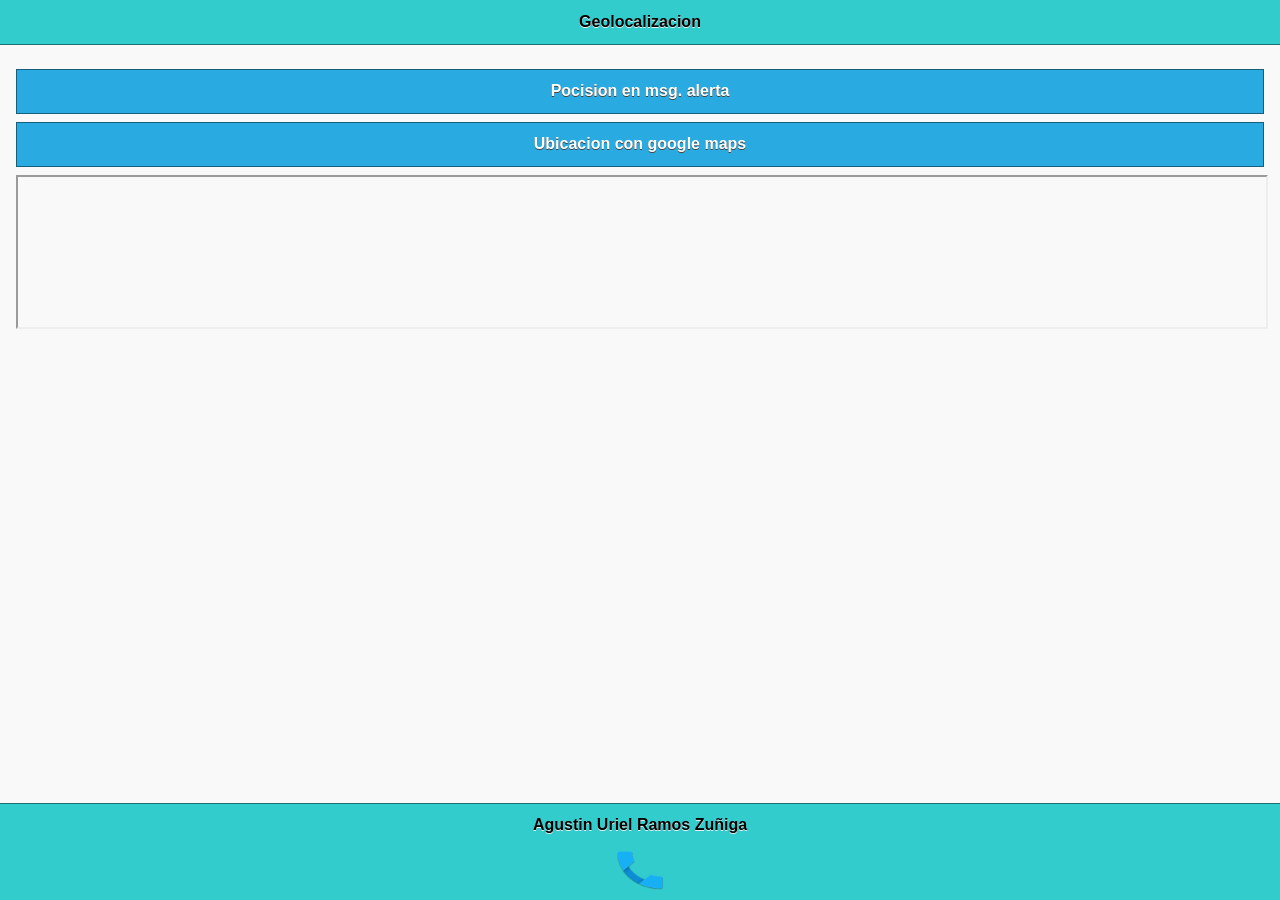
==== index.html @ 32024165 "app8.2" ====
<!DOCTYPE html> 
<html>
<head>
<meta charset="utf-8">
<meta name="viewport" content="width==device-width, initial-scale=1, user-scalable=no"/>

<title>app8 Geolocalizacion</title>

<!--grupo CSS-->
<link rel="stylesheet" href="css/app5.min.css"/>
<link rel="stylesheet" href="css/jquery.mobile.icons-1.4.5.min.css"/>
<link rel="stylesheet" href="css/jquery.mobile.structure-1.4.5.min.css"/>

<!--grupo JavaScript-->
<script src="js/jquery-1.11.2.min.js"></script>
<script src="js/jquery.mobile-1.4.5.min.js"></script>
<script src="js/acciones.js" type="text/javascript"></script>
<script src="phonegap.js"></script>
</head>

<body>

<div data-role="page" id="Principal" data-theme="a">
<div data-role="header" data-position="fixed" data-tap-toggle="false">
<h1>Geolocalizacion</h1>
</div>

<div data-role="main" class="ui-content">
<div class="ui-btn" id="pocision">Pocision en msg. alerta</div>
<a href="index4.html" target="aqui" class="ui-btn"> Ubicacion con google maps</a> 
<div>
<iframe name="aqui" width="100%" height="100%"> </iframe>
</div>
</div>
<div data-role="footer" align="center" data-theme="a" data-position="fixed">
<h4>Agustin Uriel Ramos Zuñiga</h4>
<img src="res/android/mdpi.png" width="56" height="46">
</div>
</div>
</body>
</html>
---- css/app5.min.css ----
/*!
* jQuery Mobile 1.4.5
* Git HEAD hash: 68e55e78b292634d3991c795f06f5e37a512decc <> Date: Fri Oct 31 2014 17:33:30 UTC
* http://jquerymobile.com
*
* Copyright 2010, 2014 jQuery Foundation, Inc. and othercontributors
* Released under the MIT license.
* http://jquery.org/license
*
*/


/* Globals */
/* Font
-----------------------------------------------------------------------------------------------------------*/
html {
	font-size: 100%;
}
body,
input,
select,
textarea,
button,
.ui-btn {
	font-size: 1em;
	line-height: 1.3;
	 font-family: sans-serif /*{global-font-family}*/;
}
legend,
.ui-input-text input,
.ui-input-search input {
	color: inherit;
	text-shadow: inherit;
}
/* Form labels (overrides font-weight bold in bars, and mini font-size) */
.ui-mobile label,
div.ui-controlgroup-label {
	font-weight: normal;
	font-size: 16px;
}
/* Separators
-----------------------------------------------------------------------------------------------------------*/
/* Field contain separator (< 28em) */
.ui-field-contain {
	border-bottom-color: #828282;
	border-bottom-color: rgba(0,0,0,.15);
	border-bottom-width: 1px;
	border-bottom-style: solid;
}
/* Table opt-in classes: strokes between each row, and alternating row stripes */
/* Classes table-stroke and table-stripe are deprecated in 1.4. */
.table-stroke thead th,
.table-stripe thead th,
.table-stripe tbody tr:last-child {
	border-bottom: 1px solid #d6d6d6; /* non-RGBA fallback */
	border-bottom: 1px solid rgba(0,0,0,.1);
}
.table-stroke tbody th,
.table-stroke tbody td {
	border-bottom: 1px solid #e6e6e6; /* non-RGBA fallback  */
	border-bottom: 1px solid rgba(0,0,0,.05);
}
.table-stripe.table-stroke tbody tr:last-child th,
.table-stripe.table-stroke tbody tr:last-child td {
	border-bottom: 0;
}
.table-stripe tbody tr:nth-child(odd) td,
.table-stripe tbody tr:nth-child(odd) th {
	background-color: #eeeeee; /* non-RGBA fallback  */
	background-color: rgba(0,0,0,.04);
}
/* Buttons
-----------------------------------------------------------------------------------------------------------*/
.ui-btn,
label.ui-btn {
	font-weight: bold;
	border-width: 1px;
	border-style: solid;
}
.ui-btn {
	text-decoration: none !important;
}
.ui-btn-active {
	cursor: pointer;
}
/* Corner rounding
-----------------------------------------------------------------------------------------------------------*/
/* Class ui-btn-corner-all deprecated in 1.4 */
.ui-corner-all {
	-webkit-border-radius: .6em /*{global-radii-blocks}*/;
	border-radius: .6em /*{global-radii-blocks}*/;
}
/* Buttons */
.ui-btn-corner-all,
.ui-btn.ui-corner-all,
/* Slider track */
.ui-slider-track.ui-corner-all,
/* Flipswitch */
.ui-flipswitch.ui-corner-all,
/* Count bubble */
.ui-li-count {
	-webkit-border-radius: .3125em /*{global-radii-buttons}*/;
	border-radius: .3125em /*{global-radii-buttons}*/;
}
/* Icon-only buttons */
.ui-btn-icon-notext.ui-btn-corner-all,
.ui-btn-icon-notext.ui-corner-all {
	-webkit-border-radius: 1em;
	border-radius: 1em;
}
/* Radius clip workaround for cleaning up corner trapping */
.ui-btn-corner-all,
.ui-corner-all {
	-webkit-background-clip: padding;
	background-clip: padding-box;
}
/* Popup arrow */
.ui-popup.ui-corner-all > .ui-popup-arrow-guide {
	left: .6em /*{global-radii-blocks}*/;
	right: .6em /*{global-radii-blocks}*/;
	top: .6em /*{global-radii-blocks}*/;
	bottom: .6em /*{global-radii-blocks}*/;
}
/* Shadow
-----------------------------------------------------------------------------------------------------------*/
.ui-shadow {
	-webkit-box-shadow: 0 1px 3px /*{global-box-shadow-size}*/ rgba(0,0,0,.2) /*{global-box-shadow-color}*/;
	-moz-box-shadow: 0 1px 3px /*{global-box-shadow-size}*/ rgba(0,0,0,.2) /*{global-box-shadow-color}*/;
	box-shadow: 0 1px 3px /*{global-box-shadow-size}*/ rgba(0,0,0,.2) /*{global-box-shadow-color}*/;
}
.ui-shadow-inset {
	-webkit-box-shadow: inset 0 1px 3px /*{global-box-shadow-size}*/ rgba(0,0,0,.2) /*{global-box-shadow-color}*/;
	-moz-box-shadow: inset 0 1px 3px /*{global-box-shadow-size}*/ rgba(0,0,0,.2) /*{global-box-shadow-color}*/;
	box-shadow: inset 0 1px 3px /*{global-box-shadow-size}*/ rgba(0,0,0,.2) /*{global-box-shadow-color}*/;
}
.ui-overlay-shadow {
	-webkit-box-shadow: 0 0 12px 		rgba(0,0,0,.6);
	-moz-box-shadow: 0 0 12px 			rgba(0,0,0,.6);
	box-shadow: 0 0 12px 				rgba(0,0,0,.6);
}
/* Icons
-----------------------------------------------------------------------------------------------------------*/
.ui-btn-icon-left:after,
.ui-btn-icon-right:after,
.ui-btn-icon-top:after,
.ui-btn-icon-bottom:after,
.ui-btn-icon-notext:after {
	background-color: #666666 /*{global-icon-color}*/;
	background-color: rgba(0,0,0,.15) /*{global-icon-disc}*/;
	background-position: center center;
	background-repeat: no-repeat;
	-webkit-border-radius: 1em;
	border-radius: 1em;
}
/* Alt icons */
.ui-alt-icon.ui-btn:after,
.ui-alt-icon .ui-btn:after,
html .ui-alt-icon.ui-checkbox-off:after,
html .ui-alt-icon.ui-radio-off:after,
html .ui-alt-icon .ui-checkbox-off:after,
html .ui-alt-icon .ui-radio-off:after {
	background-color: #666666 /*{global-icon-color}*/;
	background-color: rgba(0,0,0,.15) /*{global-icon-disc}*/;
}
/* No disc */
.ui-nodisc-icon.ui-btn:after,
.ui-nodisc-icon .ui-btn:after {
	background-color: transparent;
}
/* Icon shadow */
.ui-shadow-icon.ui-btn:after,
.ui-shadow-icon .ui-btn:after {
	-webkit-box-shadow: 0 1px 0 rgba(255,255,255,.3) /*{global-icon-shadow}*/;
	-moz-box-shadow: 0 1px 0 rgba(255,255,255,.3) /*{global-icon-shadow}*/;
	box-shadow: 0 1px 0 rgba(255,255,255,.3) /*{global-icon-shadow}*/;
}
/* Checkbox and radio */
.ui-btn.ui-checkbox-off:after,
.ui-btn.ui-checkbox-on:after,
.ui-btn.ui-radio-off:after,
.ui-btn.ui-radio-on:after {
	display: block;
	width: 18px;
	height: 18px;
	margin: -9px 2px 0 2px;
}
.ui-checkbox-off:after,
.ui-btn.ui-radio-off:after {
	filter: Alpha(Opacity=30);
	opacity: .3;
}
.ui-btn.ui-checkbox-off:after,
.ui-btn.ui-checkbox-on:after {
	-webkit-border-radius: .1875em;
	border-radius: .1875em;
}
.ui-btn.ui-checkbox-off:after {
	background-color: #666;
	background-color: rgba(0,0,0,.3);
}
.ui-radio .ui-btn.ui-radio-on:after {
	background-image: none;
	background-color: #fff;
	width: 8px;
	height: 8px;
	border-width: 5px;
	border-style: solid; 
}
.ui-alt-icon.ui-btn.ui-radio-on:after,
.ui-alt-icon .ui-btn.ui-radio-on:after {
	background-color: #000;
}
/* Loader */
.ui-icon-loading {
	background: url("images/ajax-loader.gif");
	background-size: 2.875em 2.875em;
}.ui-bar-a,.ui-page-theme-a .ui-bar-inherit,html .ui-bar-a .ui-bar-inherit,html .ui-body-a .ui-bar-inherit,html body .ui-group-theme-a .ui-bar-inherit{background-color:#33cccc ;border-color:#1c7070 ;color:#000000 ;text-shadow:0  1px  0  #eeeeee ;font-weight:bold;}.ui-bar-a{border-width:1px;border-style:solid;}.ui-overlay-a,.ui-page-theme-a,.ui-page-theme-a .ui-panel-wrapper{background-color:#f9f9f9 ;border-color:#bbbbbb ;color:#333333 ;text-shadow:0  1px  0  #f3f3f3 ;}.ui-body-a,.ui-page-theme-a .ui-body-inherit,html .ui-bar-a .ui-body-inherit,html .ui-body-a .ui-body-inherit,html body .ui-group-theme-a .ui-body-inherit,html .ui-panel-page-container-a{background-color:#29abe2 ;border-color:#165e7c ;color:#ffffff ;text-shadow:0  1px  0  #444444 ;}.ui-body-a{border-width:1px;border-style:solid;}.ui-page-theme-a a,html .ui-bar-a a,html .ui-body-a a,html body .ui-group-theme-a a{color:#3388cc ;font-weight:bold;}.ui-page-theme-a a:visited,html .ui-bar-a a:visited,html .ui-body-a a:visited,html body .ui-group-theme-a a:visited{   color:#3388cc ;}.ui-page-theme-a a:hover,html .ui-bar-a a:hover,html .ui-body-a a:hover,html body .ui-group-theme-a a:hover{color:#005599 ;}.ui-page-theme-a a:active,html .ui-bar-a a:active,html .ui-body-a a:active,html body .ui-group-theme-a a:active{color:#005599 ;}.ui-page-theme-a .ui-btn,html .ui-bar-a .ui-btn,html .ui-body-a .ui-btn,html body .ui-group-theme-a .ui-btn,html head + body .ui-btn.ui-btn-a,.ui-page-theme-a .ui-btn:visited,html .ui-bar-a .ui-btn:visited,html .ui-body-a .ui-btn:visited,html body .ui-group-theme-a .ui-btn:visited,html head + body .ui-btn.ui-btn-a:visited{background-color:#29abe2 ;border-color:#165e7c ;color:#ffffff ;text-shadow:0  1px  0  #444444 ;}.ui-page-theme-a .ui-btn:hover,html .ui-bar-a .ui-btn:hover,html .ui-body-a .ui-btn:hover,html body .ui-group-theme-a .ui-btn:hover,html head + body .ui-btn.ui-btn-a:hover{background-color:#2fc4FF ;border-color:#196b8c ;color:#ffffff ;text-shadow:0  1px  0  #444444 ;}.ui-page-theme-a .ui-btn:active,html .ui-bar-a .ui-btn:active,html .ui-body-a .ui-btn:active,html body .ui-group-theme-a .ui-btn:active,html head + body .ui-btn.ui-btn-a:active{background-color:#2fc4FF ;border-color:#196b8c ;color:#000000 ;text-shadow:0  1px  0  #eeeeee ;}.ui-page-theme-a .ui-btn.ui-btn-active,html .ui-bar-a .ui-btn.ui-btn-active,html .ui-body-a .ui-btn.ui-btn-active,html body .ui-group-theme-a .ui-btn.ui-btn-active,html head + body .ui-btn.ui-btn-a.ui-btn-active,.ui-page-theme-a .ui-checkbox-on:after,html .ui-bar-a .ui-checkbox-on:after,html .ui-body-a .ui-checkbox-on:after,html body .ui-group-theme-a .ui-checkbox-on:after,.ui-btn.ui-checkbox-on.ui-btn-a:after,.ui-page-theme-a .ui-flipswitch-active,html .ui-bar-a .ui-flipswitch-active,html .ui-body-a .ui-flipswitch-active,html body .ui-group-theme-a .ui-flipswitch-active,html body .ui-flipswitch.ui-bar-a.ui-flipswitch-active,.ui-page-theme-a .ui-slider-track .ui-btn-active,html .ui-bar-a .ui-slider-track .ui-btn-active,html .ui-body-a .ui-slider-track .ui-btn-active,html body .ui-group-theme-a .ui-slider-track .ui-btn-active,html body div.ui-slider-track.ui-body-a .ui-btn-active{background-color:#3388cc ;border-color:#3388cc ;color:#ffffff ;text-shadow:0  1px  0  #005599 ;}.ui-page-theme-a .ui-radio-on:after,html .ui-bar-a .ui-radio-on:after,html .ui-body-a .ui-radio-on:after,html body .ui-group-theme-a .ui-radio-on:after,.ui-btn.ui-radio-on.ui-btn-a:after{border-color:#3388cc ;}.ui-page-theme-a .ui-btn:focus,html .ui-bar-a .ui-btn:focus,html .ui-body-a .ui-btn:focus,html body .ui-group-theme-a .ui-btn:focus,html head + body .ui-btn.ui-btn-a:focus,.ui-page-theme-a .ui-focus,html .ui-bar-a .ui-focus,html .ui-body-a .ui-focus,html body .ui-group-theme-a .ui-focus,html head + body .ui-btn-a.ui-focus,html head + body .ui-body-a.ui-focus{-webkit-box-shadow:0 0 12px #3388cc ;-moz-box-shadow:0 0 12px #3388cc ;box-shadow:0 0 12px #3388cc ;}.ui-bar-b,.ui-page-theme-b .ui-bar-inherit,html .ui-bar-b .ui-bar-inherit,html .ui-body-b .ui-bar-inherit,html body .ui-group-theme-b .ui-bar-inherit{background-color:#e9e9e9 ;border-color:#dddddd ;color:#333333 ;text-shadow:0  1px  0  #eeeeee ;font-weight:bold;}.ui-bar-b{border-width:1px;border-style:solid;}.ui-overlay-b,.ui-page-theme-b,.ui-page-theme-b .ui-panel-wrapper{background-color:#f9f9f9 ;border-color:#bbbbbb ;color:#333333 ;text-shadow:0  1px  0  #f3f3f3 ;}.ui-body-b,.ui-page-theme-b .ui-body-inherit,html .ui-bar-b .ui-body-inherit,html .ui-body-b .ui-body-inherit,html body .ui-group-theme-b .ui-body-inherit,html .ui-panel-page-container-b{background-color:#ffffff ;border-color:#dddddd ;color:#333333 ;text-shadow:0  1px  0  #f3f3f3 ;}.ui-body-b{border-width:1px;border-style:solid;}.ui-page-theme-b a,html .ui-bar-b a,html .ui-body-b a,html body .ui-group-theme-b a{color:#3388cc ;font-weight:bold;}.ui-page-theme-b a:visited,html .ui-bar-b a:visited,html .ui-body-b a:visited,html body .ui-group-theme-b a:visited{   color:#3388cc ;}.ui-page-theme-b a:hover,html .ui-bar-b a:hover,html .ui-body-b a:hover,html body .ui-group-theme-b a:hover{color:#005599 ;}.ui-page-theme-b a:active,html .ui-bar-b a:active,html .ui-body-b a:active,html body .ui-group-theme-b a:active{color:#005599 ;}.ui-page-theme-b .ui-btn,html .ui-bar-b .ui-btn,html .ui-body-b .ui-btn,html body .ui-group-theme-b .ui-btn,html head + body .ui-btn.ui-btn-b,.ui-page-theme-b .ui-btn:visited,html .ui-bar-b .ui-btn:visited,html .ui-body-b .ui-btn:visited,html body .ui-group-theme-b .ui-btn:visited,html head + body .ui-btn.ui-btn-b:visited{background-color:#f6f6f6 ;border-color:#dddddd ;color:#333333 ;text-shadow:0  1px  0  #f3f3f3 ;}.ui-page-theme-b .ui-btn:hover,html .ui-bar-b .ui-btn:hover,html .ui-body-b .ui-btn:hover,html body .ui-group-theme-b .ui-btn:hover,html head + body .ui-btn.ui-btn-b:hover{background-color:#ededed ;border-color:#dddddd ;color:#333333 ;text-shadow:0  1px  0  #f3f3f3 ;}.ui-page-theme-b .ui-btn:active,html .ui-bar-b .ui-btn:active,html .ui-body-b .ui-btn:active,html body .ui-group-theme-b .ui-btn:active,html head + body .ui-btn.ui-btn-b:active{background-color:#e8e8e8 ;border-color:#dddddd ;color:#333333 ;text-shadow:0  1px  0  #f3f3f3 ;}.ui-page-theme-b .ui-btn.ui-btn-active,html .ui-bar-b .ui-btn.ui-btn-active,html .ui-body-b .ui-btn.ui-btn-active,html body .ui-group-theme-b .ui-btn.ui-btn-active,html head + body .ui-btn.ui-btn-b.ui-btn-active,.ui-page-theme-b .ui-checkbox-on:after,html .ui-bar-b .ui-checkbox-on:after,html .ui-body-b .ui-checkbox-on:after,html body .ui-group-theme-b .ui-checkbox-on:after,.ui-btn.ui-checkbox-on.ui-btn-b:after,.ui-page-theme-b .ui-flipswitch-active,html .ui-bar-b .ui-flipswitch-active,html .ui-body-b .ui-flipswitch-active,html body .ui-group-theme-b .ui-flipswitch-active,html body .ui-flipswitch.ui-bar-b.ui-flipswitch-active,.ui-page-theme-b .ui-slider-track .ui-btn-active,html .ui-bar-b .ui-slider-track .ui-btn-active,html .ui-body-b .ui-slider-track .ui-btn-active,html body .ui-group-theme-b .ui-slider-track .ui-btn-active,html body div.ui-slider-track.ui-body-b .ui-btn-active{background-color:#3388cc ;border-color:#3388cc ;color:#ffffff ;text-shadow:0  1px  0  #005599 ;}.ui-page-theme-b .ui-radio-on:after,html .ui-bar-b .ui-radio-on:after,html .ui-body-b .ui-radio-on:after,html body .ui-group-theme-b .ui-radio-on:after,.ui-btn.ui-radio-on.ui-btn-b:after{border-color:#3388cc ;}.ui-page-theme-b .ui-btn:focus,html .ui-bar-b .ui-btn:focus,html .ui-body-b .ui-btn:focus,html body .ui-group-theme-b .ui-btn:focus,html head + body .ui-btn.ui-btn-b:focus,.ui-page-theme-b .ui-focus,html .ui-bar-b .ui-focus,html .ui-body-b .ui-focus,html body .ui-group-theme-b .ui-focus,html head + body .ui-btn-b.ui-focus,html head + body .ui-body-b.ui-focus{-webkit-box-shadow:0 0 12px #3388cc ;-moz-box-shadow:0 0 12px #3388cc ;box-shadow:0 0 12px #3388cc ;}.ui-bar-c,.ui-page-theme-c .ui-bar-inherit,html .ui-bar-c .ui-bar-inherit,html .ui-body-c .ui-bar-inherit,html body .ui-group-theme-c .ui-bar-inherit{background-color:#e9e9e9 ;border-color:#dddddd ;color:#333333 ;text-shadow:0  1px  0  #eeeeee ;font-weight:bold;}.ui-bar-c{border-width:1px;border-style:solid;}.ui-overlay-c,.ui-page-theme-c,.ui-page-theme-c .ui-panel-wrapper{background-color:#f9f9f9 ;border-color:#bbbbbb ;color:#333333 ;text-shadow:0  1px  0  #f3f3f3 ;}.ui-body-c,.ui-page-theme-c .ui-body-inherit,html .ui-bar-c .ui-body-inherit,html .ui-body-c .ui-body-inherit,html body .ui-group-theme-c .ui-body-inherit,html .ui-panel-page-container-c{background-color:#ffffff ;border-color:#dddddd ;color:#333333 ;text-shadow:0  1px  0  #f3f3f3 ;}.ui-body-c{border-width:1px;border-style:solid;}.ui-page-theme-c a,html .ui-bar-c a,html .ui-body-c a,html body .ui-group-theme-c a{color:#3388cc ;font-weight:bold;}.ui-page-theme-c a:visited,html .ui-bar-c a:visited,html .ui-body-c a:visited,html body .ui-group-theme-c a:visited{   color:#3388cc ;}.ui-page-theme-c a:hover,html .ui-bar-c a:hover,html .ui-body-c a:hover,html body .ui-group-theme-c a:hover{color:#005599 ;}.ui-page-theme-c a:active,html .ui-bar-c a:active,html .ui-body-c a:active,html body .ui-group-theme-c a:active{color:#005599 ;}.ui-page-theme-c .ui-btn,html .ui-bar-c .ui-btn,html .ui-body-c .ui-btn,html body .ui-group-theme-c .ui-btn,html head + body .ui-btn.ui-btn-c,.ui-page-theme-c .ui-btn:visited,html .ui-bar-c .ui-btn:visited,html .ui-body-c .ui-btn:visited,html body .ui-group-theme-c .ui-btn:visited,html head + body .ui-btn.ui-btn-c:visited{background-color:#f6f6f6 ;border-color:#dddddd ;color:#333333 ;text-shadow:0  1px  0  #f3f3f3 ;}.ui-page-theme-c .ui-btn:hover,html .ui-bar-c .ui-btn:hover,html .ui-body-c .ui-btn:hover,html body .ui-group-theme-c .ui-btn:hover,html head + body .ui-btn.ui-btn-c:hover{background-color:#ededed ;border-color:#dddddd ;color:#333333 ;text-shadow:0  1px  0  #f3f3f3 ;}.ui-page-theme-c .ui-btn:active,html .ui-bar-c .ui-btn:active,html .ui-body-c .ui-btn:active,html body .ui-group-theme-c .ui-btn:active,html head + body .ui-btn.ui-btn-c:active{background-color:#e8e8e8 ;border-color:#dddddd ;color:#333333 ;text-shadow:0  1px  0  #f3f3f3 ;}.ui-page-theme-c .ui-btn.ui-btn-active,html .ui-bar-c .ui-btn.ui-btn-active,html .ui-body-c .ui-btn.ui-btn-active,html body .ui-group-theme-c .ui-btn.ui-btn-active,html head + body .ui-btn.ui-btn-c.ui-btn-active,.ui-page-theme-c .ui-checkbox-on:after,html .ui-bar-c .ui-checkbox-on:after,html .ui-body-c .ui-checkbox-on:after,html body .ui-group-theme-c .ui-checkbox-on:after,.ui-btn.ui-checkbox-on.ui-btn-c:after,.ui-page-theme-c .ui-flipswitch-active,html .ui-bar-c .ui-flipswitch-active,html .ui-body-c .ui-flipswitch-active,html body .ui-group-theme-c .ui-flipswitch-active,html body .ui-flipswitch.ui-bar-c.ui-flipswitch-active,.ui-page-theme-c .ui-slider-track .ui-btn-active,html .ui-bar-c .ui-slider-track .ui-btn-active,html .ui-body-c .ui-slider-track .ui-btn-active,html body .ui-group-theme-c .ui-slider-track .ui-btn-active,html body div.ui-slider-track.ui-body-c .ui-btn-active{background-color:#3388cc ;border-color:#3388cc ;color:#ffffff ;text-shadow:0  1px  0  #005599 ;}.ui-page-theme-c .ui-radio-on:after,html .ui-bar-c .ui-radio-on:after,html .ui-body-c .ui-radio-on:after,html body .ui-group-theme-c .ui-radio-on:after,.ui-btn.ui-radio-on.ui-btn-c:after{border-color:#3388cc ;}.ui-page-theme-c .ui-btn:focus,html .ui-bar-c .ui-btn:focus,html .ui-body-c .ui-btn:focus,html body .ui-group-theme-c .ui-btn:focus,html head + body .ui-btn.ui-btn-c:focus,.ui-page-theme-c .ui-focus,html .ui-bar-c .ui-focus,html .ui-body-c .ui-focus,html body .ui-group-theme-c .ui-focus,html head + body .ui-btn-c.ui-focus,html head + body .ui-body-c.ui-focus{-webkit-box-shadow:0 0 12px #3388cc ;-moz-box-shadow:0 0 12px #3388cc ;box-shadow:0 0 12px #3388cc ;}.ui-disabled,.ui-state-disabled,button[disabled],.ui-select .ui-btn.ui-state-disabled{filter:Alpha(Opacity=30);opacity:.3;cursor:default !important;pointer-events:none;}.ui-btn:focus,.ui-btn.ui-focus{outline:0;}.ui-noboxshadow .ui-shadow,.ui-noboxshadow .ui-shadow-inset,.ui-noboxshadow .ui-overlay-shadow,.ui-noboxshadow .ui-shadow-icon.ui-btn:after,.ui-noboxshadow .ui-shadow-icon .ui-btn:after,.ui-noboxshadow .ui-focus,.ui-noboxshadow .ui-btn:focus,.ui-noboxshadow  input:focus,.ui-noboxshadow .ui-panel{-webkit-box-shadow:none !important;-moz-box-shadow:none !important;box-shadow:none !important;}.ui-noboxshadow .ui-btn:focus,.ui-noboxshadow .ui-focus{outline-width:1px;outline-style:auto;}
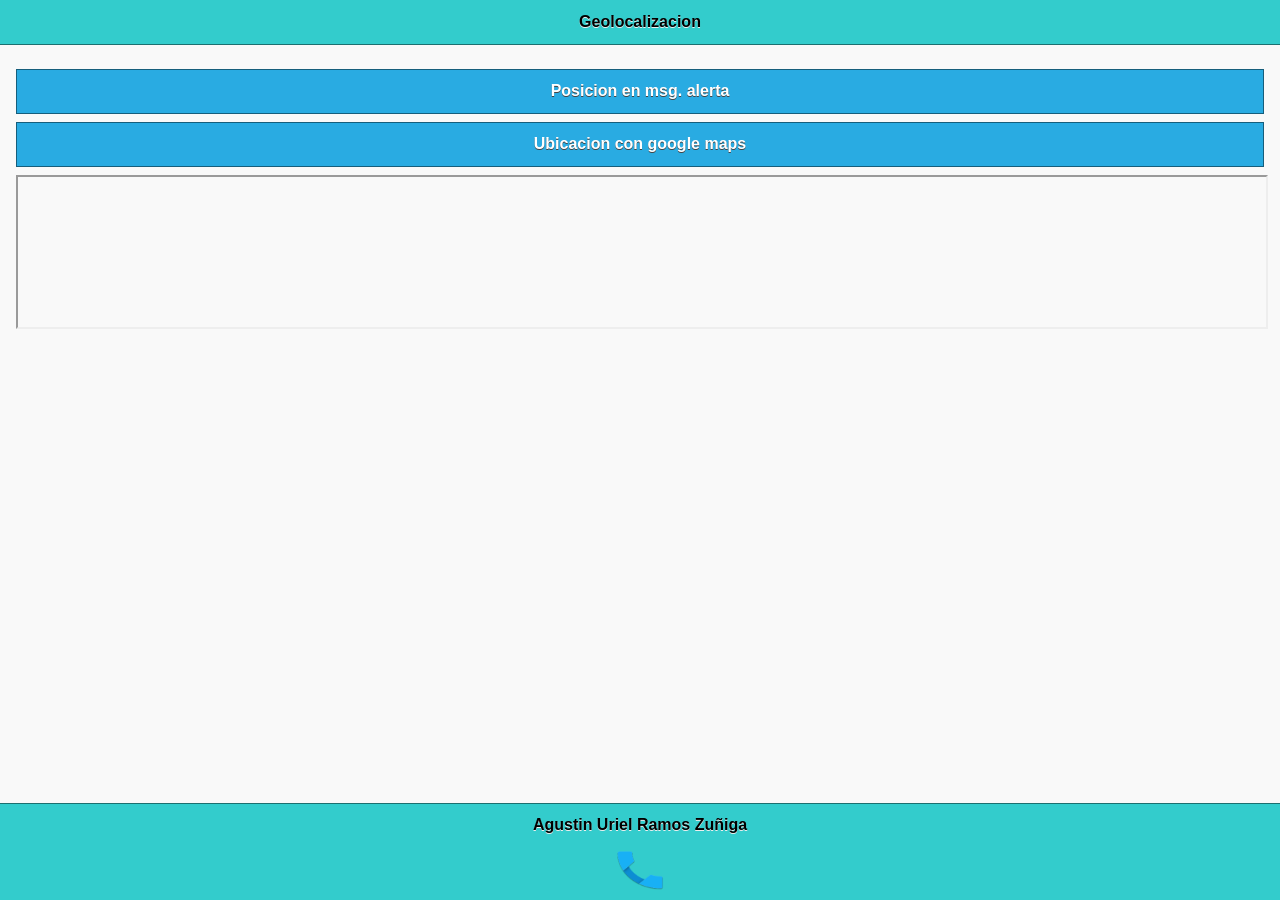
==== commit 69ff03c3: "app8.2" ====
--- a/index.html
+++ b/index.html
@@ -26,7 +26,7 @@
 </div>
 
 <div data-role="main" class="ui-content">
-<div class="ui-btn" id="pocision">Pocision en msg. alerta</div>
+<div class="ui-btn" id="pocision">Posicion en msg. alerta</div>
 <a href="index4.html" target="aqui" class="ui-btn"> Ubicacion con google maps</a> 
 <div>
 <iframe name="aqui" width="100%" height="100%"> </iframe>
